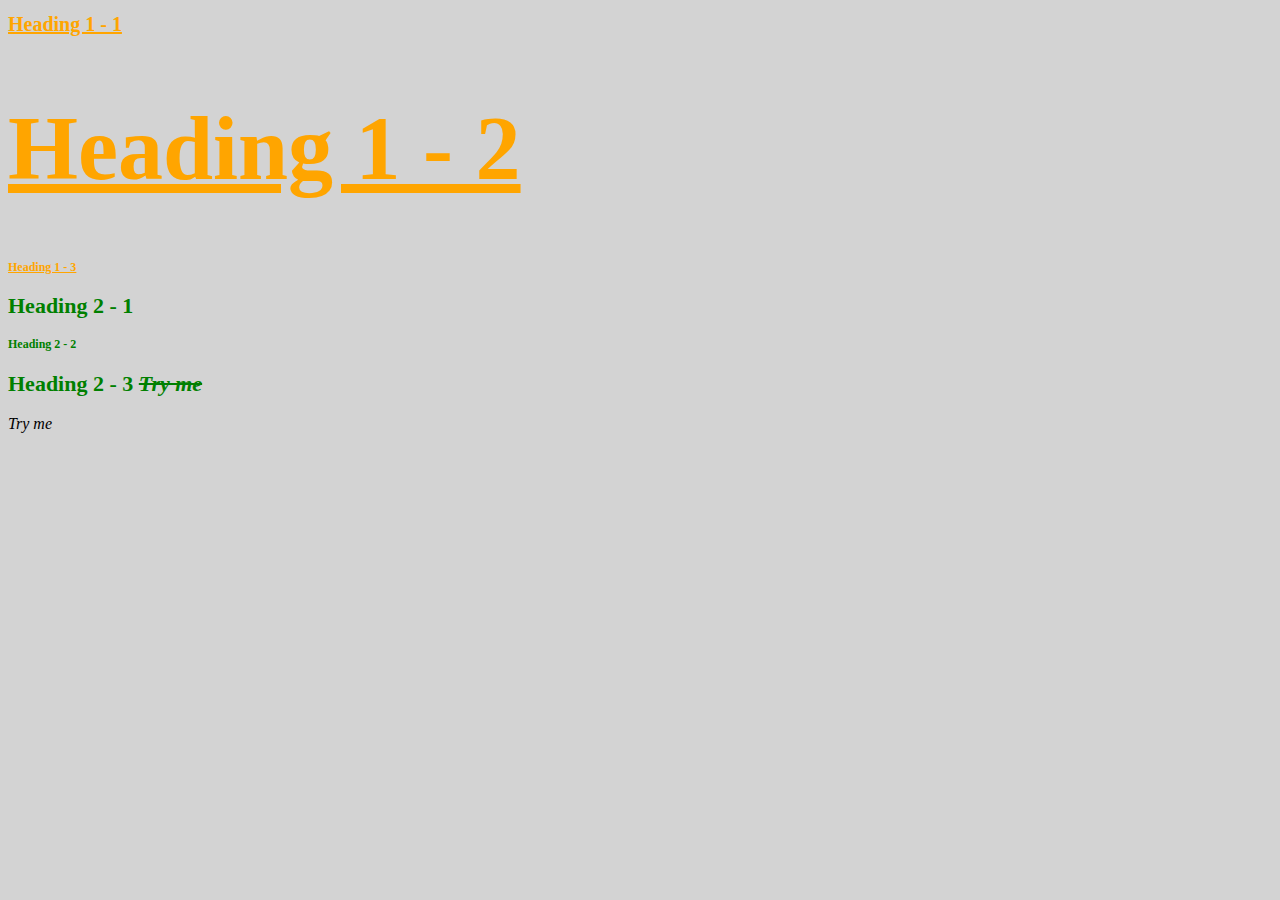
==== stylish.html @ f9970d7e "we've done a bunch of stuff" ====
<!DOCTYPE html>
<html>
<head>
	<title>Stylish</title>
	<link rel="stylesheet" type="text/css" href="css/test.css">
	
</head>
<body>

<h1 id="first" class="small" style="font-size: 20px">Heading 1 - 1</h1>
<h1>Heading 1 - 2</h1>
<h1 class="small">Heading 1 - 3</h1>
<h2>Heading 2 - 1</h2>
<h2 class="small">Heading 2 - 2</h2>
<h2>Heading 2 - 3 <span>Try me</span></h2>

<span>Try me</span>

</body>
</html>
---- css/test.css ----
body{
	background-color: lightgrey;
}

h1{
			color: orange;
			font-size: 90px;
			text-decoration: underline;
		}

		#first{
			font-size: 150px;
		}

		.small{
			font-size: 12px;
		}

		h2{
			font-size: 22px;
			color: green;
		}

		span{
			font-style: italic;
		}


		h2 span{
			text-decoration: line-through;
		}
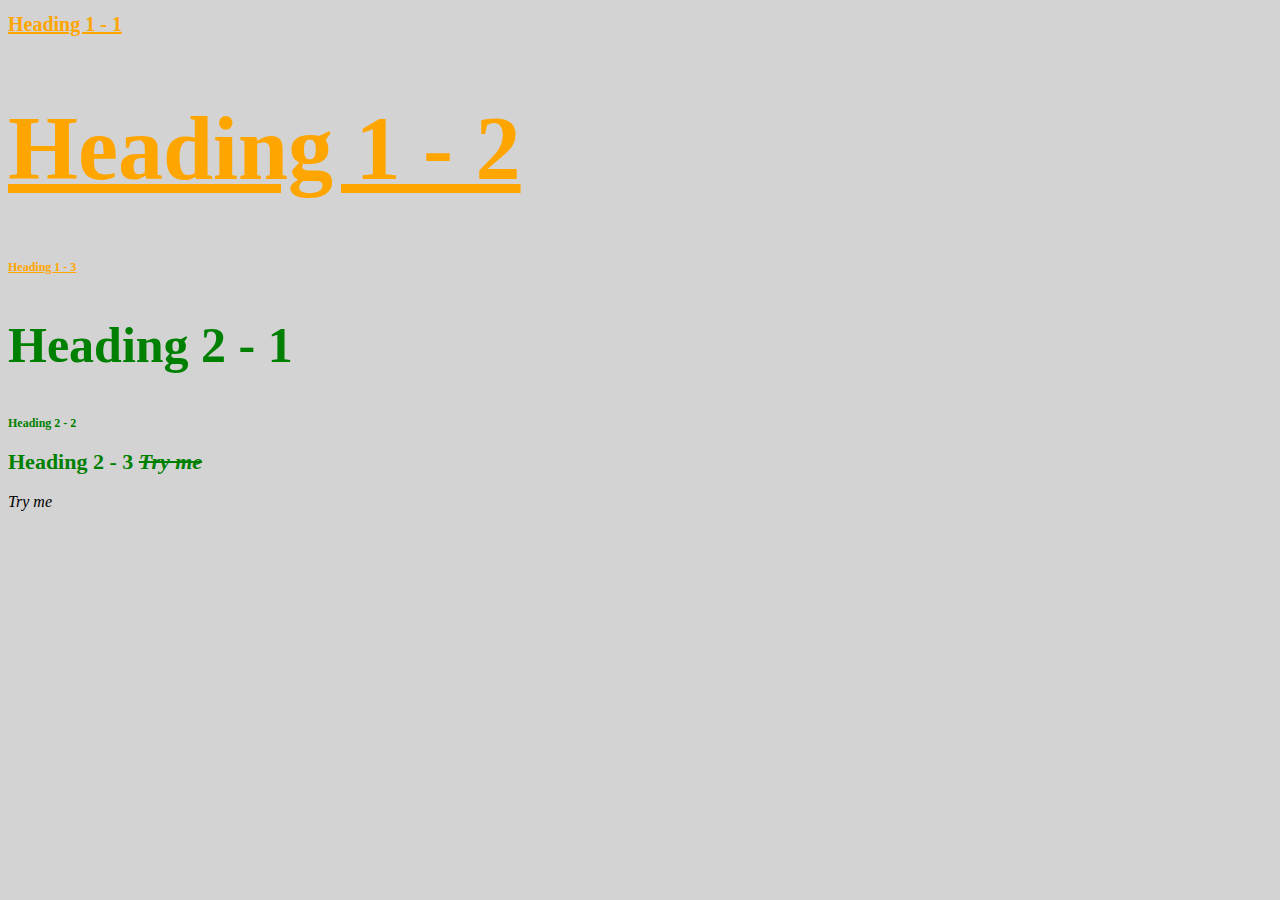
==== commit 4a896f36: "font size, shadow red" ====
--- a/stylish.html
+++ b/stylish.html
@@ -10,7 +10,7 @@
 <h1 id="first" class="small" style="font-size: 20px">Heading 1 - 1</h1>
 <h1>Heading 1 - 2</h1>
 <h1 class="small">Heading 1 - 3</h1>
-<h2>Heading 2 - 1</h2>
+<h2 style="text-shadow: red; font-size: 50px;">Heading 2 - 1</h2>
 <h2 class="small">Heading 2 - 2</h2>
 <h2>Heading 2 - 3 <span>Try me</span></h2>
 
